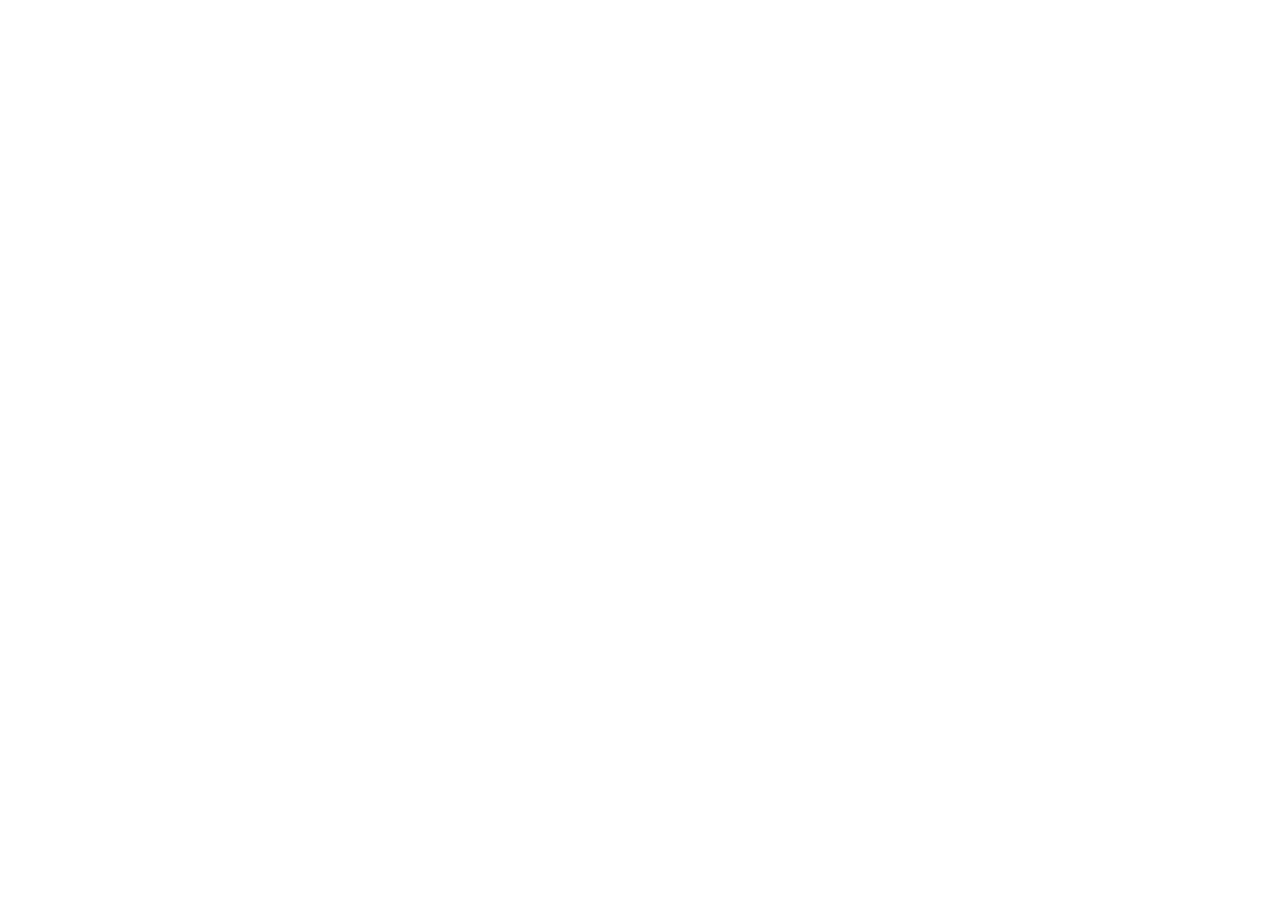
==== main.html @ cfd9e87e "Proto" ====
<!DOCTYPE html>
<html lang="en">
<head>
    <meta charset="UTF-8">
    <meta http-equiv="X-UA-Compatible" content="IE=edge">
    <meta name="viewport" content="width=device-width, initial-scale=1.0">
    <title>Tic Tac Toe</title>
    <link rel="stylesheet" type="text/css" href="style.css" />
</head>
<body>
    <div id="gameBoardContainer">

    </div>
    <script src="script.js"></script>
</body>
</html>
---- style.css ----
#gameBoardContainer {
    display: grid;
    justify-items: center;
    justify-content: center;
    grid-template-columns: repeat(3, auto);
    grid-template-rows: repeat(3, auto);
}

.cell {
    color: red;
    background-color: bisque;
    cursor:pointer;
    padding: 75px;
    margin: 0;
}
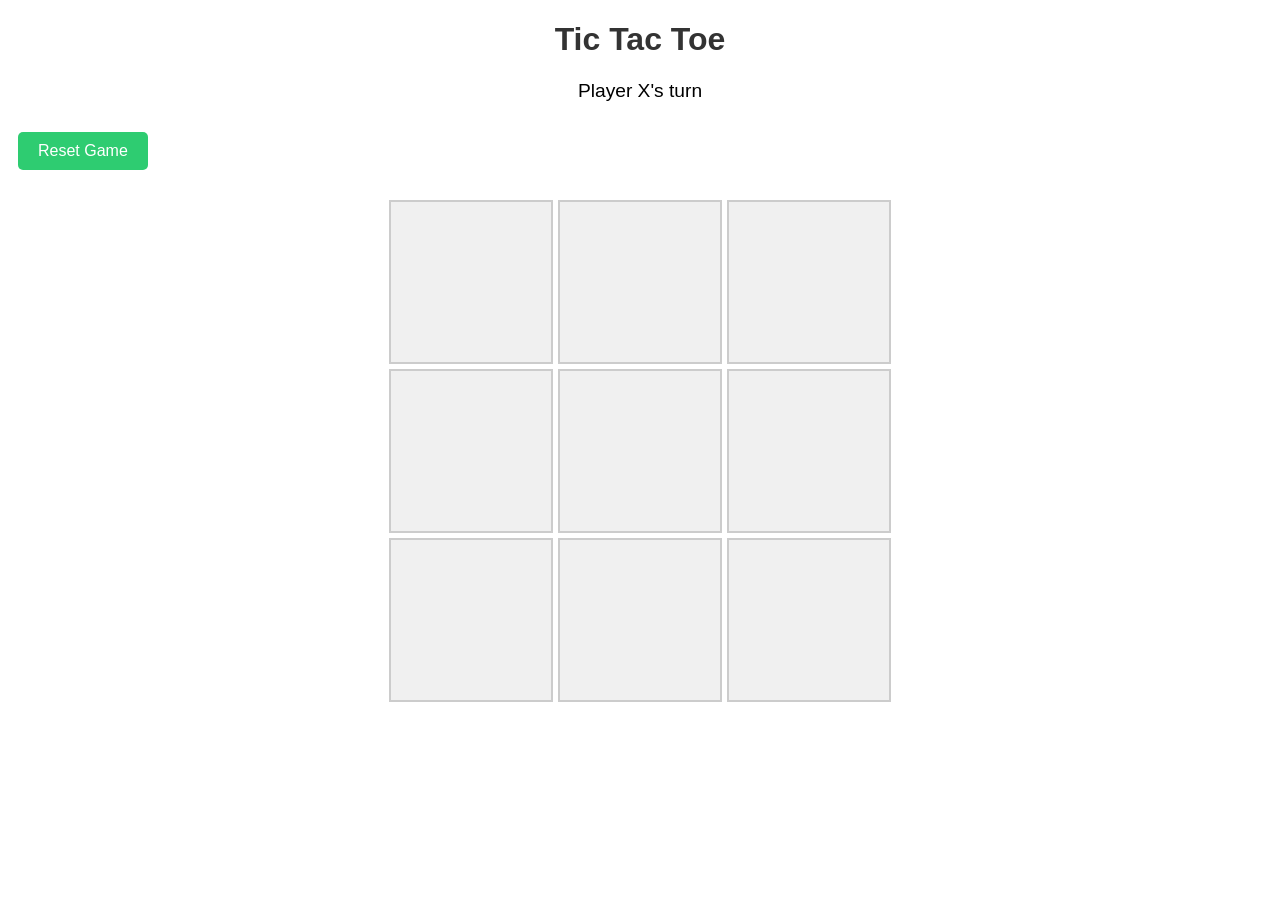
==== commit b4c0a603: "Implement game logic, UI improvements, and add reset functionality Co-authored-by: vht854 <vht854@mo" ====
--- a/main.html
+++ b/main.html
@@ -4,12 +4,12 @@
     <meta charset="UTF-8">
     <meta http-equiv="X-UA-Compatible" content="IE=edge">
     <meta name="viewport" content="width=device-width, initial-scale=1.0">
-    <title>Tic Tac Toe</title>
+    <title>Tic Tac Toe Game</title>
     <link rel="stylesheet" type="text/css" href="style.css" />
 </head>
 <body>
+    <h1 style="text-align: center; font-family: Arial, sans-serif; color: #333;">Tic Tac Toe</h1>
     <div id="gameBoardContainer">
-
     </div>
     <script src="script.js"></script>
 </body>
--- a/style.css
+++ b/style.css
@@ -4,12 +4,59 @@
     justify-content: center;
     grid-template-columns: repeat(3, auto);
     grid-template-rows: repeat(3, auto);
+    gap: 5px;
+    margin: 20px auto;
+    max-width: 500px;
 }
 
 .cell {
-    color: red;
-    background-color: bisque;
-    cursor:pointer;
-    padding: 75px;
+    color: #333;
+    background-color: #f0f0f0;
+    border: 2px solid #ccc;
+    cursor: pointer;
+    padding: 50px;
     margin: 0;
+    font-size: 2em;
+    font-weight: bold;
+    text-align: center;
+    min-width: 60px;
+    min-height: 60px;
+    display: flex;
+    align-items: center;
+    justify-content: center;
+    transition: background-color 0.2s;
 }
+
+.cell:hover {
+    background-color: #e0e0e0;
+}
+
+.cell.x {
+    color: #e74c3c;
+}
+
+.cell.o {
+    color: #3498db;
+}
+
+#gameInfo {
+    text-align: center;
+    margin: 20px;
+    font-size: 1.2em;
+    font-family: Arial, sans-serif;
+}
+
+#resetButton {
+    background-color: #2ecc71;
+    color: white;
+    border: none;
+    padding: 10px 20px;
+    font-size: 1em;
+    cursor: pointer;
+    border-radius: 5px;
+    margin: 10px;
+}
+
+#resetButton:hover {
+    background-color: #27ae60;
+}
